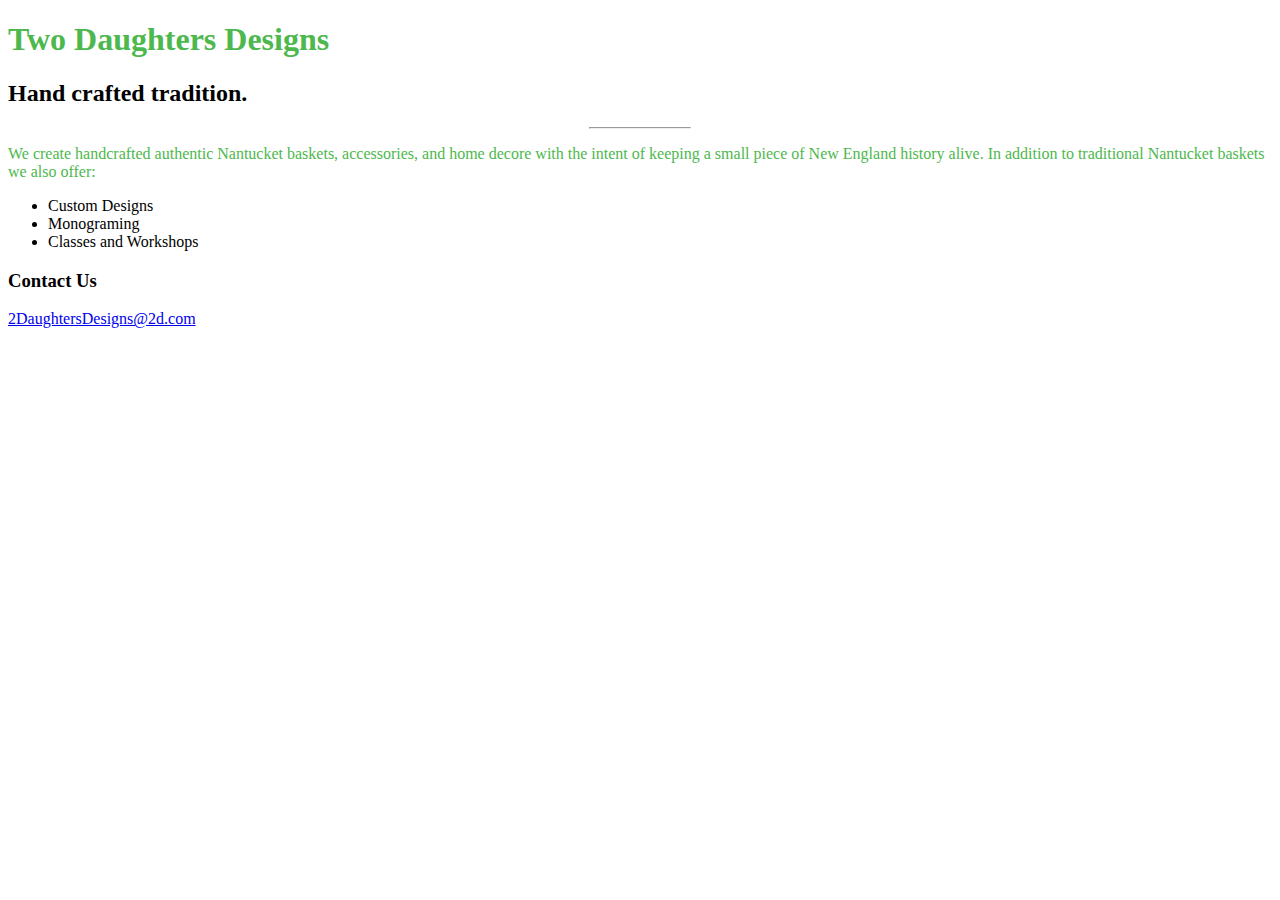
==== unit3/index.html @ 51df9931 "unit 3 index and style sheet" ====
<!DOCTYPE html>
<html>
<head>
	<title>Two Daughters Designs</title>
	<link rel="stylesheet" type="text/css" href="css/style.css">
	<link rel+"shortcut icon" href="images/2dlogo.png"/>
</head>
<body>
<h1>Two Daughters Designs</h1>
<h2 id="slogan">Hand crafted tradition.</h2>
<hr style="max-width:100px">
<p>We create handcrafted authentic Nantucket baskets, accessories, and home decore with the intent of keeping a small piece of New England history alive. In addition to traditional Nantucket baskets we also offer:</p>
<ul>
	<li>Custom Designs</li>
	<li>Monograming</li>
	<li>Classes and Workshops</li>
</ul>
<h3>Contact Us</h3>
	<a href="2DaughtersDesigns@2d.com">2DaughtersDesigns@2d.com</a>
</body>
</html>
---- unit3/css/style.css ----
body {
	background-color: #linear-gradient(bottom,rgba(0,0,0,.5), rgba(0,0,0,.5)),url("../images/background.jpg")
}
h1, p {
	color: #4DB84D
}
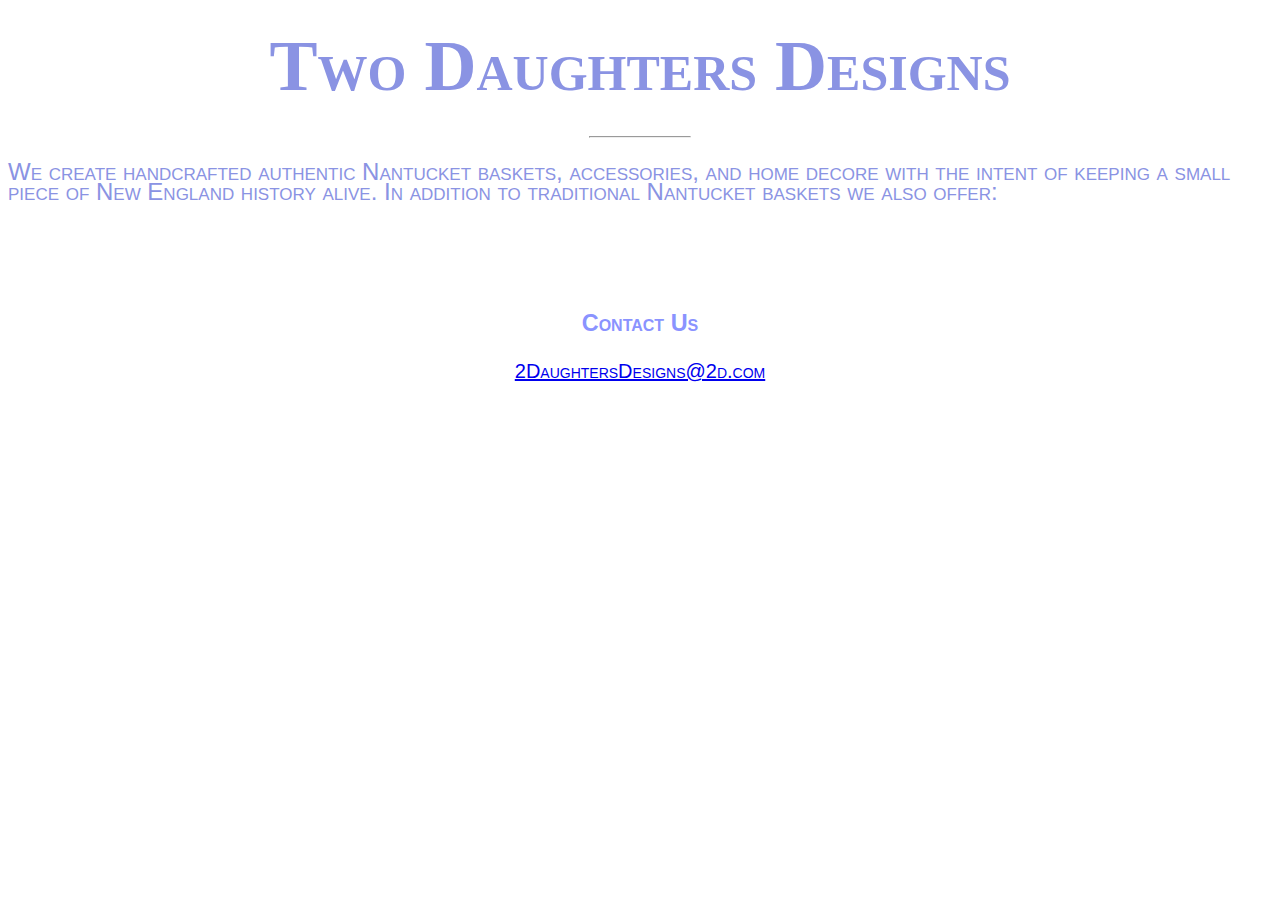
==== commit 9bfb96ab: "added background image and formatting for unit 3" ====
--- a/unit3/index.html
+++ b/unit3/index.html
@@ -6,11 +6,13 @@
 	<link rel+"shortcut icon" href="images/2dlogo.png"/>
 </head>
 <body>
-<h1>Two Daughters Designs</h1>
-<h2 id="slogan">Hand crafted tradition.</h2>
-<hr style="max-width:100px">
+	<header>
+		<h1>Two Daughters Designs</h1>
+		<h2 id="slogan">Handcrafted tradition.</h2>
+		<hr style="max-width:100px">
+	</header>
 <p>We create handcrafted authentic Nantucket baskets, accessories, and home decore with the intent of keeping a small piece of New England history alive. In addition to traditional Nantucket baskets we also offer:</p>
-<ul>
+<ul class="list">
 	<li>Custom Designs</li>
 	<li>Monograming</li>
 	<li>Classes and Workshops</li>
--- a/unit3/css/style.css
+++ b/unit3/css/style.css
@@ -1,6 +1,58 @@
 body {
-	background-color: #linear-gradient(bottom,rgba(0,0,0,.5), rgba(0,0,0,.5)),url("../images/background.jpg")
+	background-image: url(http://1.bp.blogspot.com/-2ngygwl2TmY/Tl_mWUH613I/AAAAAAAABW4/hEcR7jiuFk4/s1600/IMG_7119.JPG);
+	background-repeat: repeat-x;
+	background-size: cover;
+	font-family: 'gill sans', 'gill sans mt', calibri, sans-serif;
+	font-size: 20px;
+	font-style: normal;
+	font-variant: small-caps;
+	font-weight: 400;
+	line-height: px;
+	text-align: center;
+	color: rgb(138,147,277);
 }
-h1, p {
-	color: #4DB84D
+h1{
+	font-family: copperplate;
+	font-size: 72px;
+	font-style: normal;
+	font-variant: small-caps;
+	font-weight: bold;
+	line-height: 36px;
+	text-align: center;
+	color: rgb(138,147,227);
+	height: 10px;
+	text-align: center;
+	width: auto;
+}	
+p{
+	font-family: 'gill sans', 'gill sans mt', calibri, sans-serif;
+	font-size: 24px;
+	font-style: normal;
+	font-variant: small-caps;
+	font-weight: 400;
+	line-height: 20px;
+	text-align: left;
+	color: rgb(138,147,227);
+} 
+#slogan{
+	color: rgb(255,255,255);
+	font-family: 'gill sans', 'gill sans mt', calibri, sans-serif;
+	font-size: 36px;
+	font-style: normal;
+	font-variant: small-caps;
+	font-weight: 400;
+	line-height: 0px;
+	text-align: center;
+	color: rgb(255,255,255);
+}
+.list {
+	list-style-type: disc;
+	list-style-position: inside;
+	text-align: ;
+	line-height: 20px;
+	font-size: 20px;
+	color: rgb(255,255,255);
+}
+<a href="2DaughtersDesigns@2d.com">2DaughtersDesigns@2d.com</a>{
+	color: rgb(0,0,255)
 }